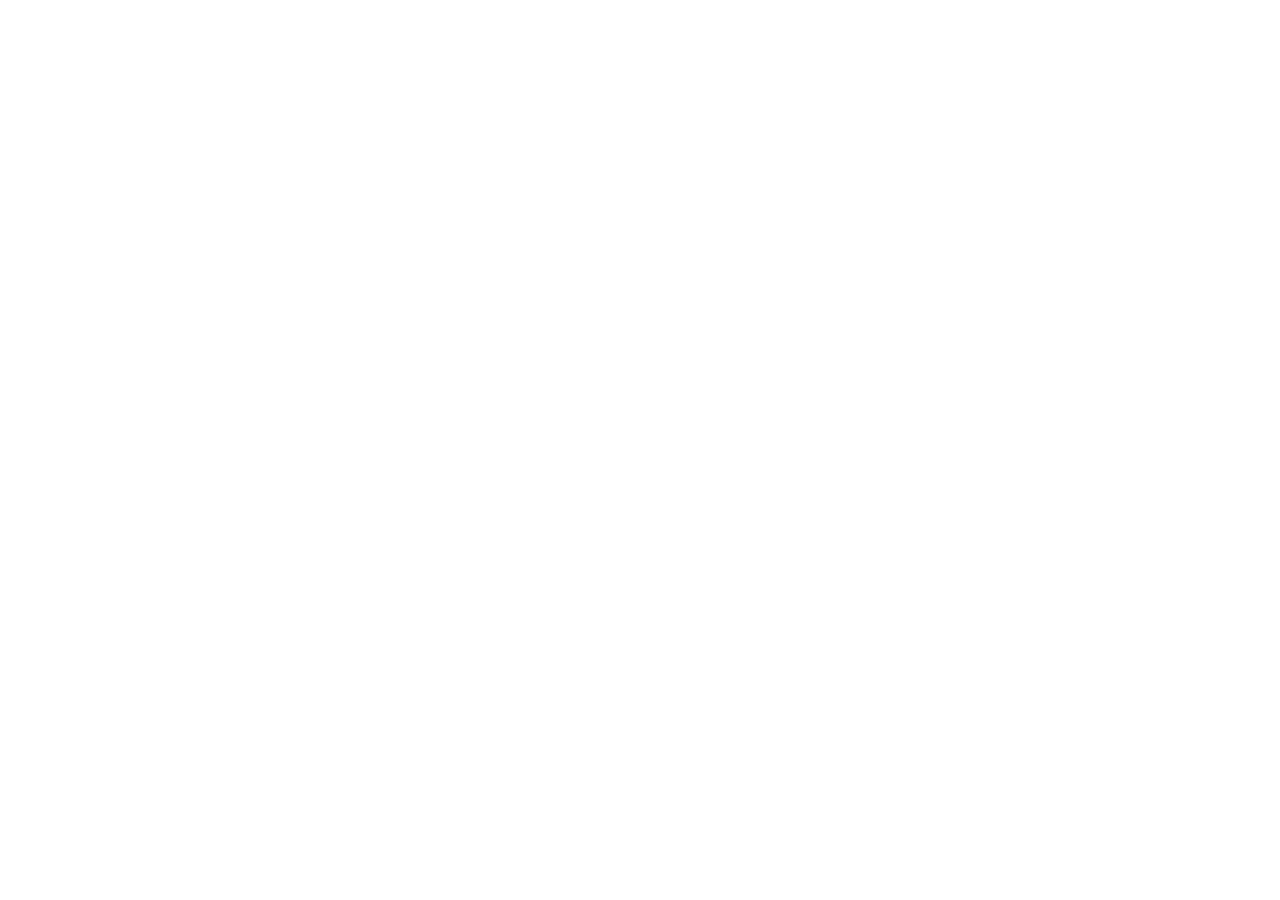
==== index.html @ 8b57f5e1 "Add files via upload" ====
<html>
    <head>
        <title>Check Out Charity Quilt Kit</title>
	<meta name="viewport" content="width=device-width, initial-scale=1.0">
<style src="tcqg-charity.css"/>
    </head>
    <body>
        <h1>TCQG: Charity Quilts</h1>
        <div class="explanatoryText">
This is the default page for the Tri-County Quilt Guild&rsquo;s charity quilt management system.
        </div>
    </body>
</html>
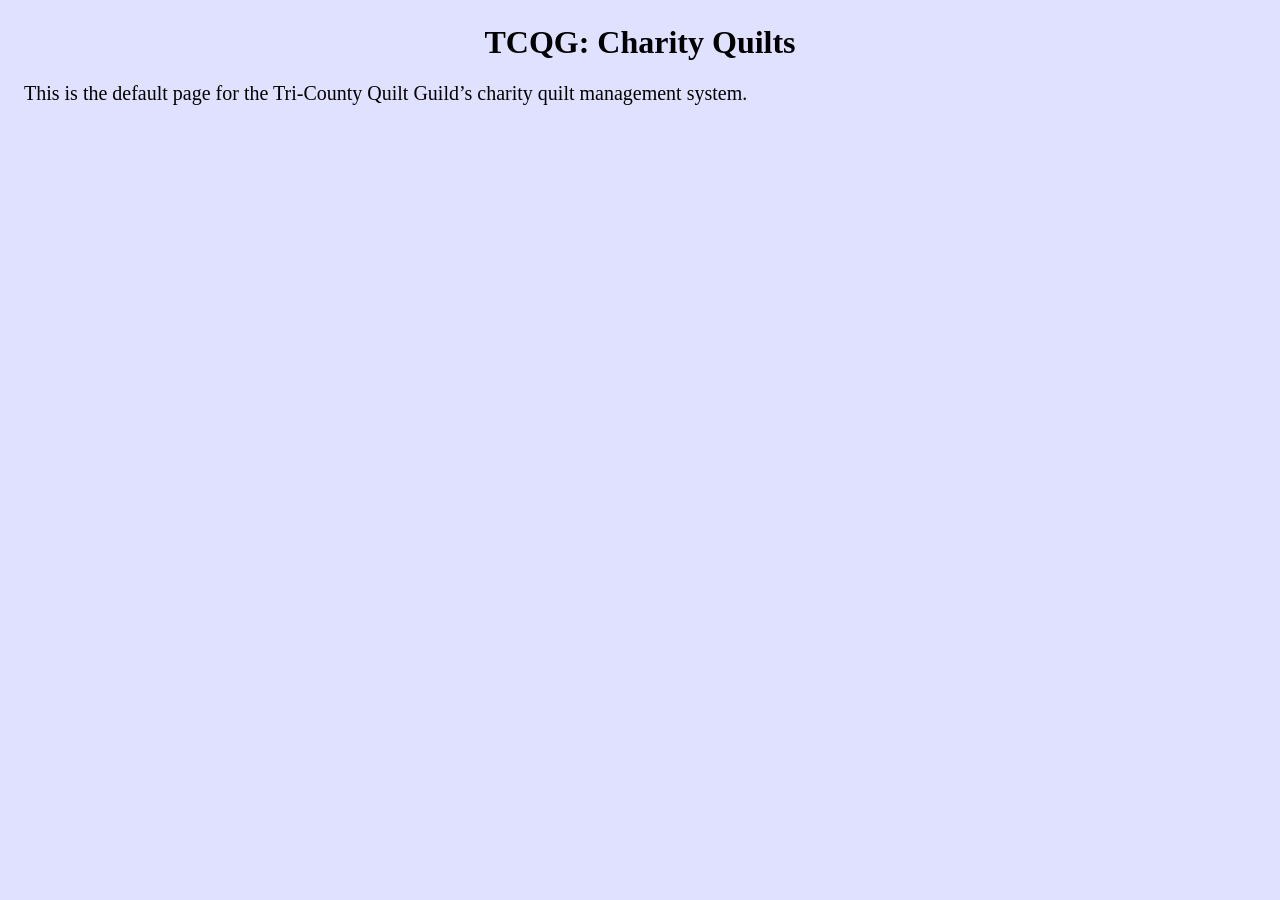
==== commit 2880e277: "Add files via upload" ====
--- a/index.html
+++ b/index.html
@@ -1,8 +1,8 @@
 <html>
     <head>
-        <title>Check Out Charity Quilt Kit</title>
+        <title>TCQG Charity Quilt Management System</title>
 	<meta name="viewport" content="width=device-width, initial-scale=1.0">
-<style src="tcqg-charity.css"/>
+        <link rel="stylesheet" href="tcqg-charity.css"/>
     </head>
     <body>
         <h1>TCQG: Charity Quilts</h1>
--- a/tcqg-charity.css
+++ b/tcqg-charity.css
@@ -0,0 +1,115 @@
+html {
+    /* Prevent iOS from automatically resizing text */
+    -webkit-text-size-adjust: 100%;
+    text-size-adjust: 100%;
+}
+body {
+    background-color: #e0e0ff;
+    padding: 1rem;
+}
+h1 {
+    text-align: center;
+}
+.explanatoryText {
+    font-size: 1.25rem;
+}
+.explanatoryText .important {
+    font-weight: bold;
+}
+.feedbackBlock {
+    text-align: center;
+    border-style: double;
+    border-color: #8080c0;
+    margin: 10px;
+    padding: 5px;
+}
+.feedbackPrompt {
+    font-size: 1.5rem;
+}
+.feedbackValue {
+    font-size: 1.5rem;
+    font-weight: bold;
+    width: 100%;
+}
+.feedbackTable {
+    border-collapse: collapse;
+    width: 100%;
+}
+.feedbackTable tr.subsequentRow {
+    border-top: thin solid #8080c0;
+}
+.feedbackTable td.mainColumn {
+    width: 100%;
+}
+.choicesBlock {
+    border-style: double;
+    border-color: #8080c0;
+    margin: 10px;
+    padding: 5px;
+    display: flex;
+    flex-wrap: wrap;
+    flex-direction: column;
+}
+.choicesBlock label {
+    font-size: 1.5rem;
+}
+.choicesBlock .alreadyDone {
+    font-style: italic;
+}
+.buttonBlock {
+    text-align: center;
+    margin: 10px;
+}
+.btn {
+    padding: 12px 24px;
+    font-size: 1.25rem;
+    font-weight: 600;
+    /* border: none; */
+    border: thin solid #80c080;
+    border-radius: 6px;
+    cursor: pointer;
+    transition: all 0.2s ease;
+}
+.btn-yes {
+    background-color: #e0ffe0;
+    color: black;
+}
+.btn-yes:hover {
+    background-color: #d0efd0;
+}
+.btn-yes:active {
+    transform: scale(0.98);
+}
+select.userSelector, select.userSelector::picker(select) {
+    appearance: base-select;
+}
+select.userSelector {
+    padding: 0.5rem 1rem;
+    border: thin solid #8080c0;
+    border-radius: 6px;
+    background-color: #ffffff;
+    font-family: inherit;
+    cursor: pointer;
+    font-size: 1.25rem;
+}
+select.userSelector::picker-icon {
+    color: black;
+    transition: transform 0.2s ease;
+}
+select.userSelector:open::picker-icon {
+    transform: rotate(180deg);
+}
+::picker(select) {
+    border: thin solid #8080c0;
+    border-radius: 6px;
+    box-shadow: 0 4px 12px rgba(0,0,0,0.1);
+    background-color: #ffffff;
+}
+option {
+    padding: 0.5rem;
+    cursor: pointer;
+    font-size: 1.25rem;
+}
+option:hover, option:focus {
+    background-color: #d0d0d0;
+}
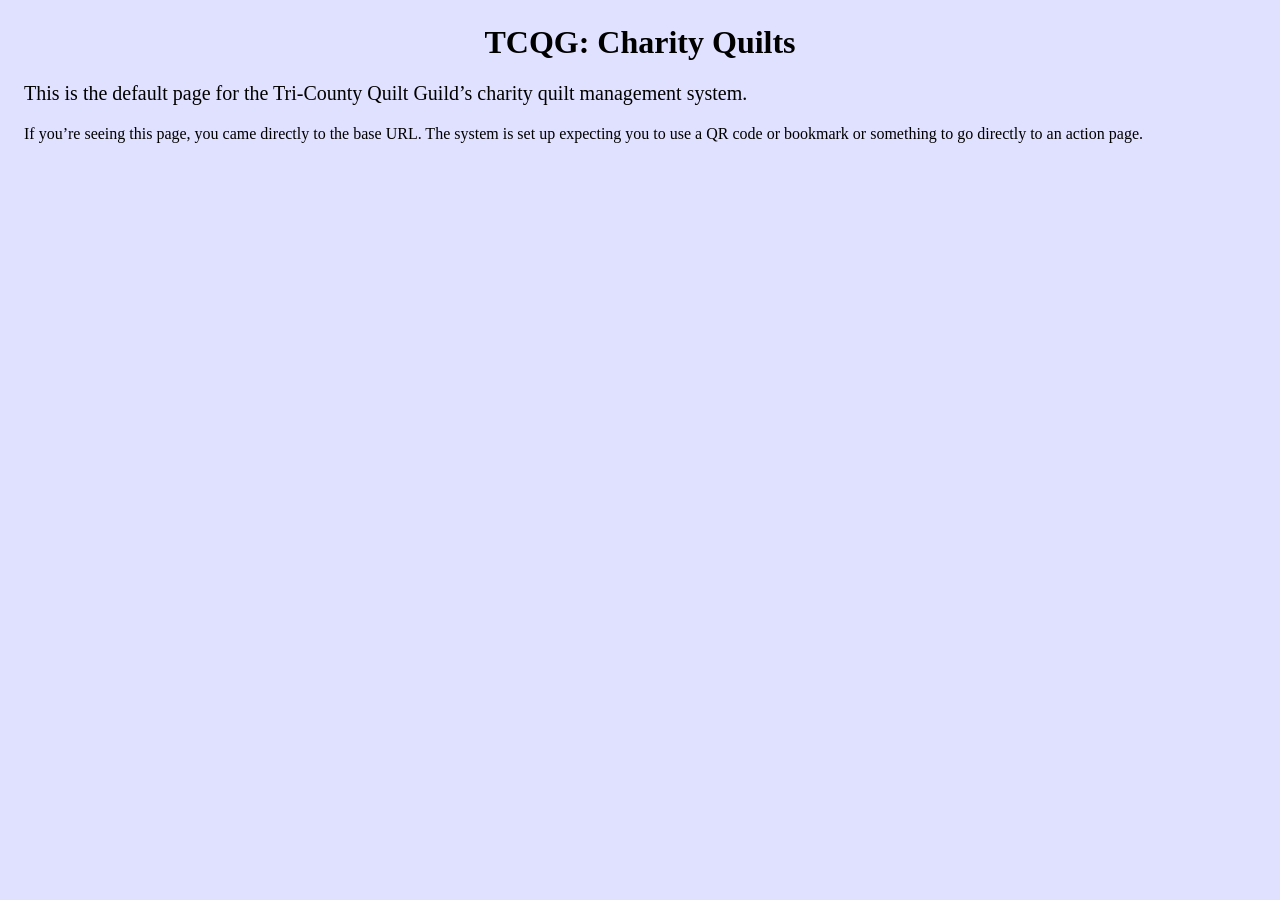
==== commit 6d6945ba: "Add files via upload" ====
--- a/index.html
+++ b/index.html
@@ -6,8 +6,11 @@
     </head>
     <body>
         <h1>TCQG: Charity Quilts</h1>
-        <div class="explanatoryText">
+        <p class="explanatoryText">
 This is the default page for the Tri-County Quilt Guild&rsquo;s charity quilt management system.
-        </div>
+        </p>
+        <p>
+If you&rsquo;re seeing this page, you came directly to the base URL.
+The system is set up expecting you to use a QR code or bookmark or something to go directly to an action page.
     </body>
 </html>
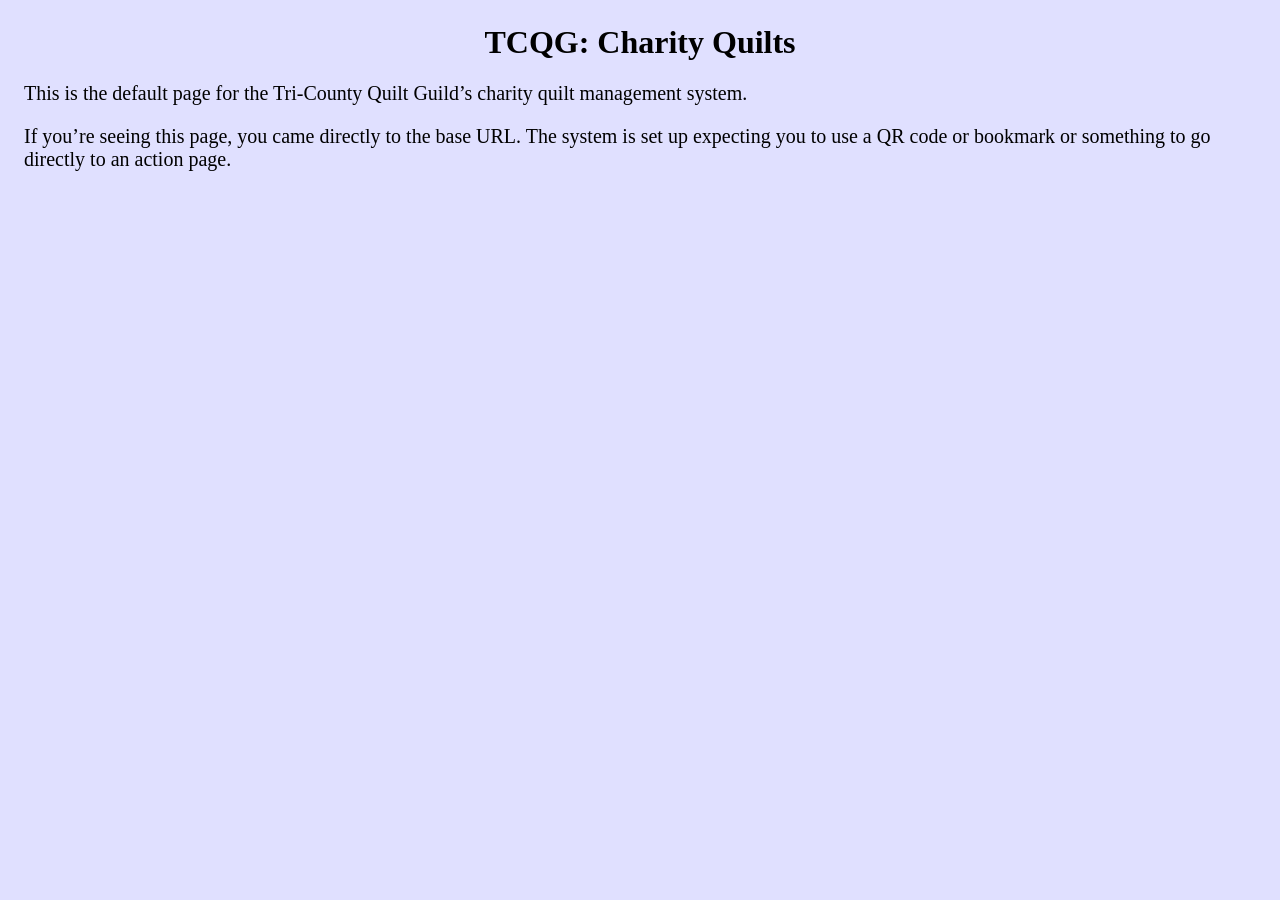
==== commit cfbdab4a: "Add files via upload" ====
--- a/index.html
+++ b/index.html
@@ -9,7 +9,7 @@
         <p class="explanatoryText">
 This is the default page for the Tri-County Quilt Guild&rsquo;s charity quilt management system.
         </p>
-        <p>
+        <p class="explanatoryText">
 If you&rsquo;re seeing this page, you came directly to the base URL.
 The system is set up expecting you to use a QR code or bookmark or something to go directly to an action page.
     </body>
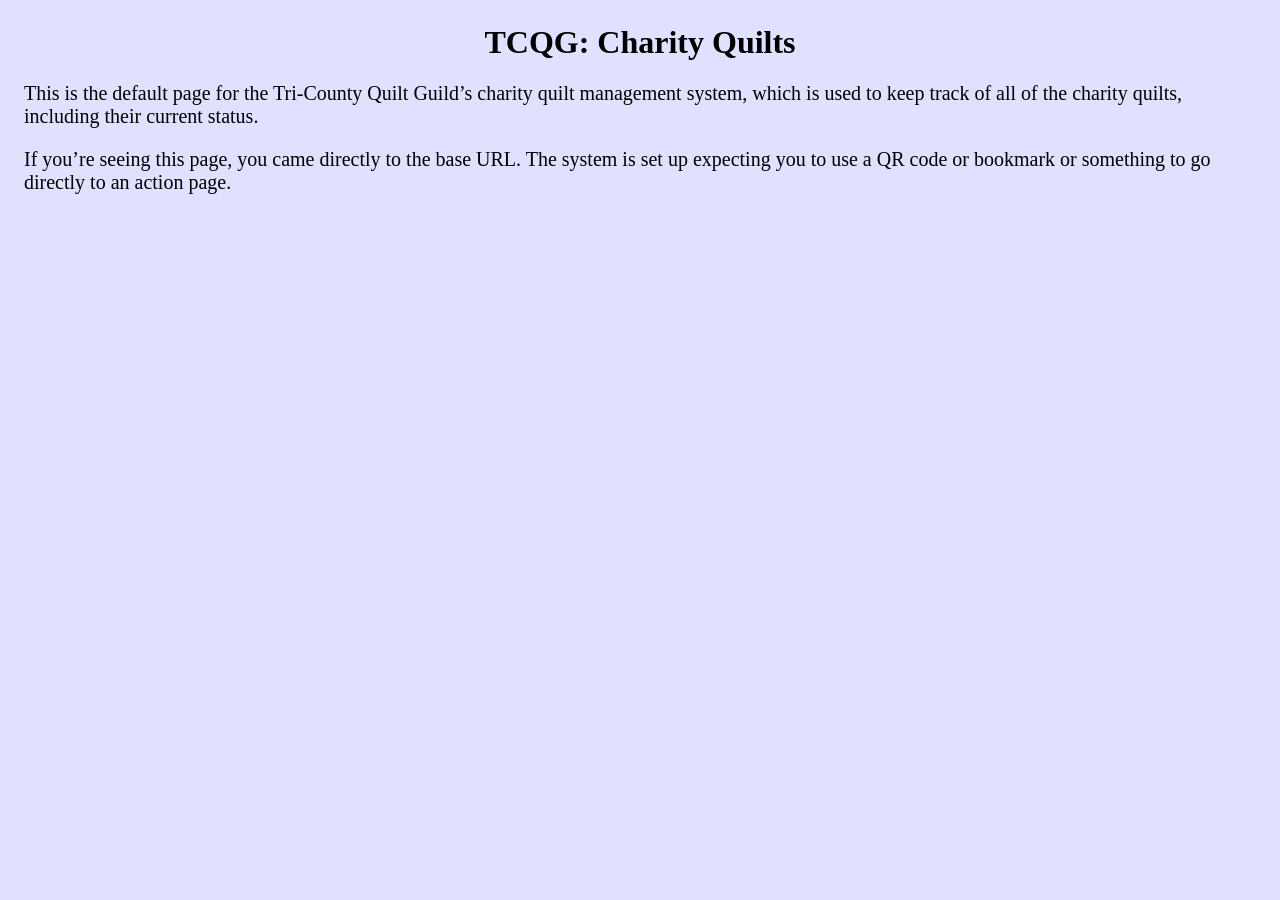
==== commit 60f12400: "Add files via upload" ====
--- a/index.html
+++ b/index.html
@@ -7,7 +7,8 @@
     <body>
         <h1>TCQG: Charity Quilts</h1>
         <p class="explanatoryText">
-This is the default page for the Tri-County Quilt Guild&rsquo;s charity quilt management system.
+This is the default page for the Tri-County Quilt Guild&rsquo;s charity quilt management system,
+which is used to keep track of all of the charity quilts, including their current status.
         </p>
         <p class="explanatoryText">
 If you&rsquo;re seeing this page, you came directly to the base URL.
